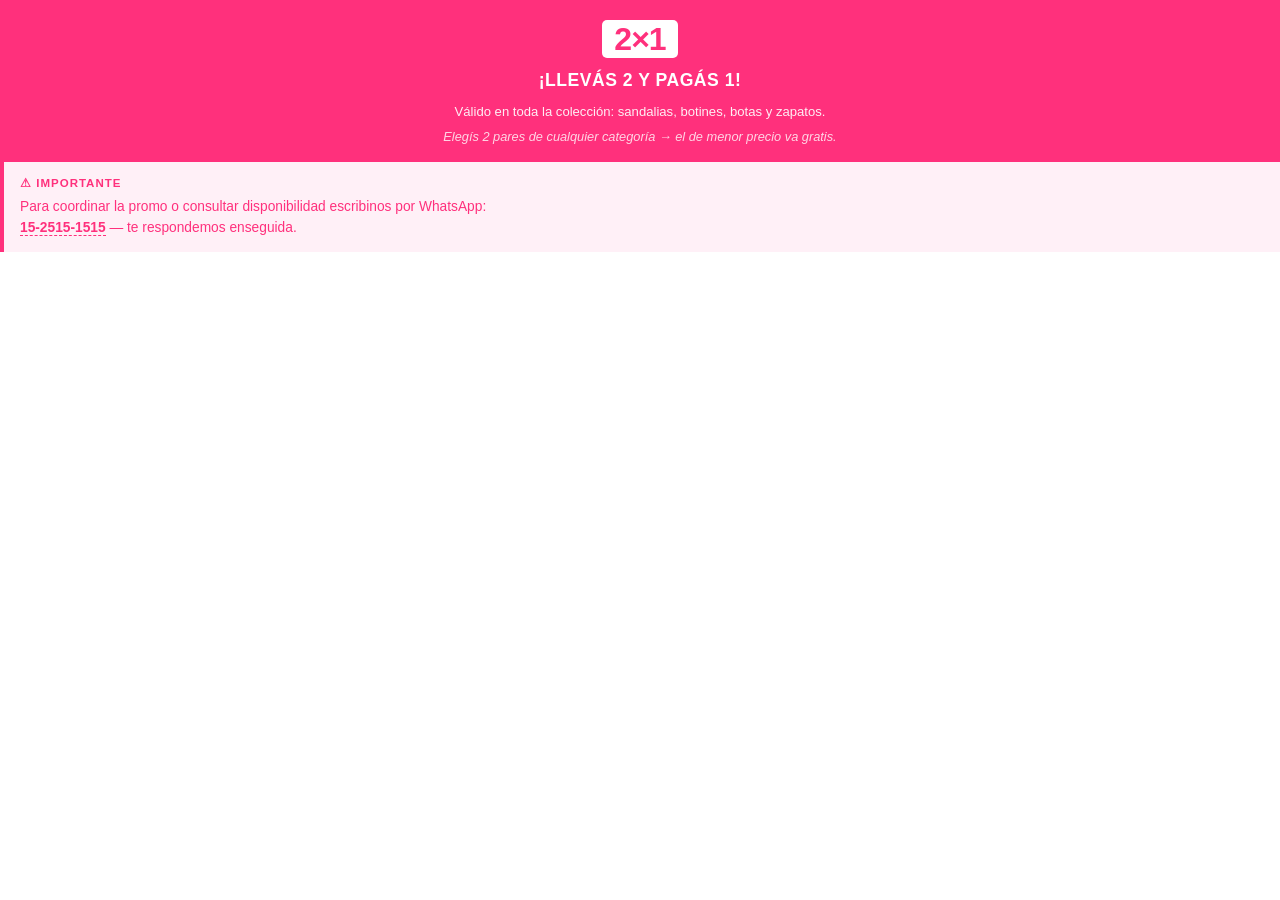
==== header/index.html @ 4be5f95c "Agregar header, talles e info como iframes independientes - header/: banner 2x1 + aviso WhatsApp (ha" ====
<!DOCTYPE html>
<html lang="es">
<head>
  <meta charset="UTF-8">
  <meta name="viewport" content="width=device-width, initial-scale=1.0">
  <title>Juanapatos — Promo</title>
  <link rel="stylesheet" href="../assets/styles.css">
</head>
<body>

  <div class="banner">
    <div class="banner__badge">2×1</div>
    <div class="banner__title">¡Llevás 2 y pagás 1!</div>
    <p class="banner__cats">Válido en toda la colección: sandalias, botines, botas y zapatos.</p>
    <p class="banner__how">Elegís 2 pares de cualquier categoría → el de menor precio va gratis.</p>
  </div>

  <div class="aviso">
    <div class="aviso__title">⚠ Importante</div>
    <p class="aviso__body">
      Para coordinar la promo o consultar disponibilidad escribinos por WhatsApp:<br>
      <a href="https://wa.me/5491125151515">15-2515-1515</a> — te respondemos enseguida.
    </p>
  </div>

</body>
</html>
---- assets/styles.css ----
*, *::before, *::after { box-sizing: border-box; margin: 0; padding: 0; }

:root {
  --pink:       #FF307C;
  --pink-light: #EF99FF;
  --white:      #ffffff;
  --black:      #000000;
  --gray:       #444444;
  --bg-soft:    #FFF0F7;
  --bg-row:     #FFF7FB;
}

body {
  font-family: -apple-system, BlinkMacSystemFont, 'Segoe UI', Arial, sans-serif;
  font-size: 14px;
  color: var(--black);
  background: var(--white);
  line-height: 1.5;
}

/* ===== PROMO BANNER (header) ===== */
.banner {
  background: var(--pink);
  color: var(--white);
  text-align: center;
  padding: 1.25rem 1rem 1rem;
}
.banner__badge {
  display: inline-block;
  background: var(--white);
  color: var(--pink);
  font-size: 2rem;
  font-weight: 900;
  line-height: 1;
  padding: 0.2rem 0.8rem;
  border-radius: 5px;
  margin-bottom: 0.55rem;
  letter-spacing: -1px;
}
.banner__title {
  font-size: 1.1rem;
  font-weight: 800;
  text-transform: uppercase;
  letter-spacing: 0.5px;
  margin-bottom: 0.55rem;
}
.banner__cats {
  font-size: 0.82rem;
  opacity: 0.92;
  margin-bottom: 0.3rem;
}
.banner__how {
  font-size: 0.8rem;
  opacity: 0.8;
  font-style: italic;
}

/* ===== AVISO ===== */
.aviso {
  background: var(--bg-soft);
  border-left: 4px solid var(--pink);
  padding: 0.8rem 1rem;
}
.aviso__title {
  font-size: 0.72rem;
  font-weight: 800;
  text-transform: uppercase;
  letter-spacing: 1px;
  color: var(--pink);
  margin-bottom: 0.25rem;
}
.aviso__body {
  font-size: 0.86rem;
  color: var(--pink);
  line-height: 1.55;
}
.aviso__body a {
  color: var(--pink);
  font-weight: 700;
  text-decoration: none;
  border-bottom: 1px dashed var(--pink);
}

/* ===== TALLES ===== */
.talles-wrap { padding: 0.85rem 1rem; }

.talles-intro {
  font-size: 0.86rem;
  color: var(--gray);
  line-height: 1.55;
  margin-bottom: 0.8rem;
}

.talles-img {
  display: block;
  width: 100%;
  max-width: 320px;
  margin: 0 auto 0.9rem;
  border-radius: 5px;
  border: 1px solid #FFD6EB;
}

/* Table cells */
.tabla { width: 100%; font-family: sans-serif; }
.tabla__header {
  display: flex;
  justify-content: space-around;
  background: var(--pink);
  color: var(--white);
  font-weight: 700;
  font-size: 0.82rem;
  letter-spacing: 0.5px;
}
.tabla__header div { padding: 7px 0; }
.tabla__row {
  display: flex;
  justify-content: space-around;
  border-top: 1px solid var(--pink);
}
.tabla__row:nth-child(even) { background: var(--bg-row); }
.tabla__cell { padding: 7px 8px; width: 50%; font-size: 0.88rem; }
.tabla__cell + .tabla__cell { border-left: 1px solid var(--pink); }

/* ===== INFO / PAGO ===== */
.info-wrap { padding: 0.85rem 1rem; }

.info-item {
  display: flex;
  align-items: center;
  gap: 0.7rem;
  padding: 0.6rem 0.75rem;
  border-radius: 7px;
  background: var(--bg-soft);
  margin-bottom: 0.45rem;
}
.info-item:last-child { margin-bottom: 0; }
.info-item__ico { font-size: 1.1rem; flex-shrink: 0; }
.info-item__strong {
  font-size: 0.88rem;
  font-weight: 700;
  color: var(--black);
  display: block;
  line-height: 1.25;
}
.info-item__sub {
  font-size: 0.78rem;
  color: var(--gray);
  display: block;
}
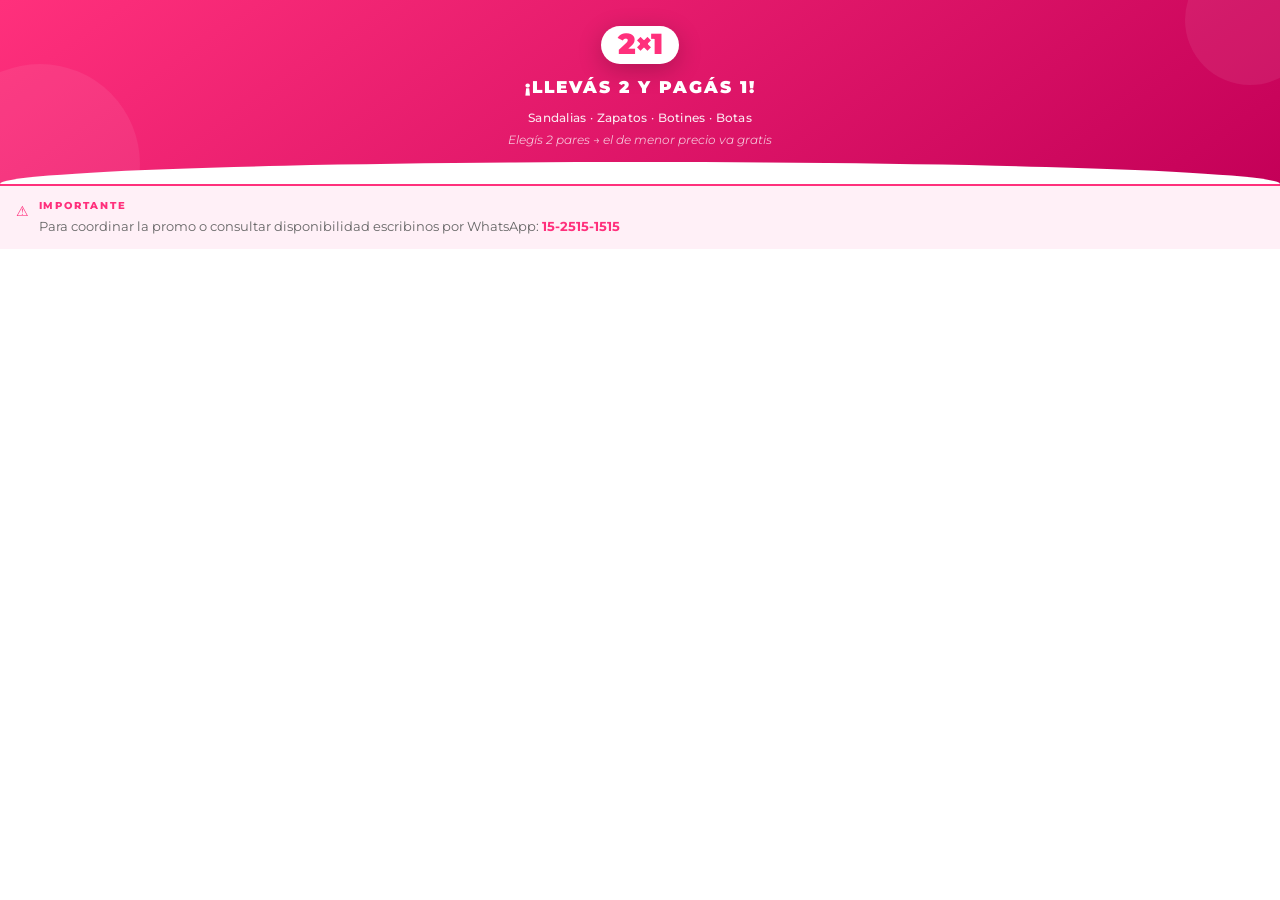
==== commit 08aed13a: "Rediseño completo: Montserrat, nueva paleta, componentes refinados - Banner con gradiente, badge pil" ====
--- a/header/index.html
+++ b/header/index.html
@@ -3,25 +3,32 @@
 <head>
   <meta charset="UTF-8">
   <meta name="viewport" content="width=device-width, initial-scale=1.0">
-  <title>Juanapatos — Promo</title>
+  <title>Juanapatos</title>
   <link rel="stylesheet" href="../assets/styles.css">
 </head>
 <body>
 
   <div class="banner">
+    <div class="banner__dot banner__dot--a"></div>
+    <div class="banner__dot banner__dot--b"></div>
     <div class="banner__badge">2×1</div>
     <div class="banner__title">¡Llevás 2 y pagás 1!</div>
-    <p class="banner__cats">Válido en toda la colección: sandalias, botines, botas y zapatos.</p>
-    <p class="banner__how">Elegís 2 pares de cualquier categoría → el de menor precio va gratis.</p>
+    <p class="banner__cats">Sandalias · Zapatos · Botines · Botas</p>
+    <p class="banner__how">Elegís 2 pares → el de menor precio va gratis</p>
+    <div class="banner__curve"></div>
   </div>
 
   <div class="aviso">
-    <div class="aviso__title">⚠ Importante</div>
-    <p class="aviso__body">
-      Para coordinar la promo o consultar disponibilidad escribinos por WhatsApp:<br>
-      <a href="https://wa.me/5491125151515">15-2515-1515</a> — te respondemos enseguida.
-    </p>
+    <i class="aviso__ico">⚠</i>
+    <div>
+      <div class="aviso__label">Importante</div>
+      <p class="aviso__text">
+        Para coordinar la promo o consultar disponibilidad escribinos por WhatsApp:
+        <a href="https://wa.me/5491125151515"><strong>15-2515-1515</strong></a>
+      </p>
+    </div>
   </div>
 
+  <script src="../assets/resize.js"></script>
 </body>
 </html>
--- a/assets/styles.css
+++ b/assets/styles.css
@@ -1,149 +1,244 @@
+@import url('https://fonts.googleapis.com/css2?family=Montserrat:ital,wght@0,400;0,500;0,600;0,700;0,800;0,900;1,400&display=swap');
+
 *, *::before, *::after { box-sizing: border-box; margin: 0; padding: 0; }
 
 :root {
-  --pink:       #FF307C;
-  --pink-light: #EF99FF;
-  --white:      #ffffff;
-  --black:      #000000;
-  --gray:       #444444;
-  --bg-soft:    #FFF0F7;
-  --bg-row:     #FFF7FB;
+  --pink:        #FF307C;
+  --pink-dark:   #c40058;
+  --pink-pale:   #FFF0F7;
+  --pink-border: #FFD6EB;
+  --text:        #1a1a1a;
+  --muted:       #666;
+  --lighter:     #999;
+  --white:       #fff;
 }
 
 body {
-  font-family: -apple-system, BlinkMacSystemFont, 'Segoe UI', Arial, sans-serif;
-  font-size: 14px;
-  color: var(--black);
+  font-family: 'Montserrat', -apple-system, BlinkMacSystemFont, sans-serif;
+  font-size: 13px;
+  color: var(--text);
   background: var(--white);
   line-height: 1.5;
-}
-
-/* ===== PROMO BANNER (header) ===== */
+  -webkit-font-smoothing: antialiased;
+}
+
+/* ══════════════════════════════
+   PROMO BANNER
+══════════════════════════════ */
 .banner {
-  background: var(--pink);
-  color: var(--white);
+  position: relative;
+  background: linear-gradient(145deg, #FF307C 0%, #c40058 100%);
+  color: #fff;
   text-align: center;
-  padding: 1.25rem 1rem 1rem;
-}
+  padding: 1.6rem 1rem 2.2rem;
+  overflow: hidden;
+}
+.banner__dot {
+  position: absolute;
+  border-radius: 50%;
+  background: rgba(255,255,255,0.07);
+  pointer-events: none;
+}
+.banner__dot--a { width: 130px; height: 130px; top: -45px; right: -35px; }
+.banner__dot--b { width: 200px; height: 200px; bottom: -80px; left: -60px; }
+
+.banner__curve {
+  position: absolute;
+  bottom: 0; left: 0; right: 0;
+  height: 22px;
+  background: var(--white);
+  border-radius: 50% 50% 0 0 / 100% 100% 0 0;
+}
+
 .banner__badge {
+  position: relative;
   display: inline-block;
-  background: var(--white);
-  color: var(--pink);
-  font-size: 2rem;
+  background: #fff;
+  color: var(--pink);
+  font-size: 1.8rem;
   font-weight: 900;
   line-height: 1;
-  padding: 0.2rem 0.8rem;
-  border-radius: 5px;
+  padding: 0.3rem 1.1rem;
+  border-radius: 50px;
+  margin-bottom: 0.7rem;
+  box-shadow: 0 6px 24px rgba(0,0,0,0.22);
+  letter-spacing: -1.5px;
+}
+.banner__title {
+  position: relative;
+  font-size: 1.05rem;
+  font-weight: 900;
+  text-transform: uppercase;
+  letter-spacing: 2px;
   margin-bottom: 0.55rem;
-  letter-spacing: -1px;
-}
-.banner__title {
-  font-size: 1.1rem;
+}
+.banner__cats {
+  position: relative;
+  font-size: 0.75rem;
+  font-weight: 500;
+  opacity: 0.9;
+  margin-bottom: 0.3rem;
+  letter-spacing: 0.3px;
+}
+.banner__how {
+  position: relative;
+  font-size: 0.72rem;
+  font-weight: 400;
+  font-style: italic;
+  opacity: 0.72;
+}
+
+/* ══════════════════════════════
+   AVISO
+══════════════════════════════ */
+.aviso {
+  display: flex;
+  gap: 0.6rem;
+  align-items: flex-start;
+  background: var(--pink-pale);
+  border-top: 2px solid var(--pink);
+  padding: 0.8rem 1rem;
+}
+.aviso__ico {
+  color: var(--pink);
+  font-style: normal;
+  font-size: 0.9rem;
+  flex-shrink: 0;
+  margin-top: 2px;
+}
+.aviso__label {
+  font-size: 0.6rem;
   font-weight: 800;
-  text-transform: uppercase;
-  letter-spacing: 0.5px;
-  margin-bottom: 0.55rem;
-}
-.banner__cats {
-  font-size: 0.82rem;
-  opacity: 0.92;
-  margin-bottom: 0.3rem;
-}
-.banner__how {
+  letter-spacing: 1.8px;
+  text-transform: uppercase;
+  color: var(--pink);
+  margin-bottom: 0.2rem;
+}
+.aviso__text {
   font-size: 0.8rem;
-  opacity: 0.8;
-  font-style: italic;
-}
-
-/* ===== AVISO ===== */
-.aviso {
-  background: var(--bg-soft);
-  border-left: 4px solid var(--pink);
-  padding: 0.8rem 1rem;
-}
-.aviso__title {
-  font-size: 0.72rem;
-  font-weight: 800;
-  text-transform: uppercase;
-  letter-spacing: 1px;
-  color: var(--pink);
-  margin-bottom: 0.25rem;
-}
-.aviso__body {
-  font-size: 0.86rem;
-  color: var(--pink);
+  color: var(--muted);
   line-height: 1.55;
 }
-.aviso__body a {
+.aviso__text a {
   color: var(--pink);
   font-weight: 700;
   text-decoration: none;
-  border-bottom: 1px dashed var(--pink);
-}
-
-/* ===== TALLES ===== */
-.talles-wrap { padding: 0.85rem 1rem; }
-
-.talles-intro {
-  font-size: 0.86rem;
-  color: var(--gray);
-  line-height: 1.55;
-  margin-bottom: 0.8rem;
+}
+
+/* ══════════════════════════════
+   ETIQUETA DE SECCIÓN
+══════════════════════════════ */
+.sec-label {
+  font-size: 0.58rem;
+  font-weight: 800;
+  letter-spacing: 2.8px;
+  text-transform: uppercase;
+  color: var(--pink);
+  padding-bottom: 0.45rem;
+  border-bottom: 1.5px solid var(--pink-border);
+  margin-bottom: 0.9rem;
+}
+
+/* ══════════════════════════════
+   GUÍA DE TALLES
+══════════════════════════════ */
+.talles-tip {
+  display: flex;
+  gap: 0.55rem;
+  align-items: flex-start;
+  background: var(--pink-pale);
+  border-radius: 8px;
+  padding: 0.65rem 0.8rem;
+  margin-bottom: 0.9rem;
+}
+.talles-tip__ico {
+  font-style: normal;
+  font-size: 0.85rem;
+  flex-shrink: 0;
+  margin-top: 1px;
+}
+.talles-tip__text {
+  font-size: 0.79rem;
+  color: var(--muted);
+  line-height: 1.6;
 }
 
 .talles-img {
   display: block;
   width: 100%;
-  max-width: 320px;
-  margin: 0 auto 0.9rem;
-  border-radius: 5px;
-  border: 1px solid #FFD6EB;
-}
-
-/* Table cells */
-.tabla { width: 100%; font-family: sans-serif; }
+  max-width: 230px;
+  margin: 0 auto 1rem;
+  border-radius: 8px;
+  box-shadow: 0 4px 22px rgba(255,48,124,0.18);
+}
+
+.tabla {
+  display: none;
+  flex-direction: column;
+  width: 100%;
+  border-radius: 10px;
+  overflow: hidden;
+  border: 1px solid var(--pink-border);
+}
 .tabla__header {
   display: flex;
-  justify-content: space-around;
-  background: var(--pink);
-  color: var(--white);
+  background: linear-gradient(90deg, var(--pink) 0%, var(--pink-dark) 100%);
+  color: #fff;
+  font-size: 0.62rem;
+  font-weight: 800;
+  letter-spacing: 2.5px;
+  text-transform: uppercase;
+}
+.tabla__header div { flex: 1; padding: 9px 12px; text-align: center; }
+.tabla__row {
+  display: flex;
+  border-top: 1px solid var(--pink-border);
+  transition: background 0.1s;
+}
+.tabla__row:nth-child(even) { background: var(--pink-pale); }
+.tabla__cell {
+  flex: 1;
+  padding: 8px 12px;
+  text-align: center;
+  font-size: 0.85rem;
+  font-weight: 500;
+}
+.tabla__cell + .tabla__cell { border-left: 1px solid var(--pink-border); }
+
+/* ══════════════════════════════
+   PAGO Y ENVÍO
+══════════════════════════════ */
+.info-item {
+  display: flex;
+  align-items: center;
+  gap: 0.9rem;
+  padding: 0.75rem 0;
+  border-bottom: 1px solid var(--pink-border);
+}
+.info-item:last-child { border-bottom: none; }
+
+.info-item__ico {
+  width: 40px;
+  height: 40px;
+  flex-shrink: 0;
+  border-radius: 50%;
+  background: linear-gradient(135deg, #FF307C 0%, #EF99FF 100%);
+  display: flex;
+  align-items: center;
+  justify-content: center;
+  font-size: 1.05rem;
+}
+
+.info-item__strong {
+  display: block;
+  font-size: 0.84rem;
   font-weight: 700;
-  font-size: 0.82rem;
-  letter-spacing: 0.5px;
-}
-.tabla__header div { padding: 7px 0; }
-.tabla__row {
-  display: flex;
-  justify-content: space-around;
-  border-top: 1px solid var(--pink);
-}
-.tabla__row:nth-child(even) { background: var(--bg-row); }
-.tabla__cell { padding: 7px 8px; width: 50%; font-size: 0.88rem; }
-.tabla__cell + .tabla__cell { border-left: 1px solid var(--pink); }
-
-/* ===== INFO / PAGO ===== */
-.info-wrap { padding: 0.85rem 1rem; }
-
-.info-item {
-  display: flex;
-  align-items: center;
-  gap: 0.7rem;
-  padding: 0.6rem 0.75rem;
-  border-radius: 7px;
-  background: var(--bg-soft);
-  margin-bottom: 0.45rem;
-}
-.info-item:last-child { margin-bottom: 0; }
-.info-item__ico { font-size: 1.1rem; flex-shrink: 0; }
-.info-item__strong {
-  font-size: 0.88rem;
-  font-weight: 700;
-  color: var(--black);
+  color: var(--text);
+  line-height: 1.3;
+}
+.info-item__sub {
   display: block;
-  line-height: 1.25;
-}
-.info-item__sub {
-  font-size: 0.78rem;
-  color: var(--gray);
-  display: block;
-}
+  font-size: 0.72rem;
+  color: var(--lighter);
+  margin-top: 2px;
+}
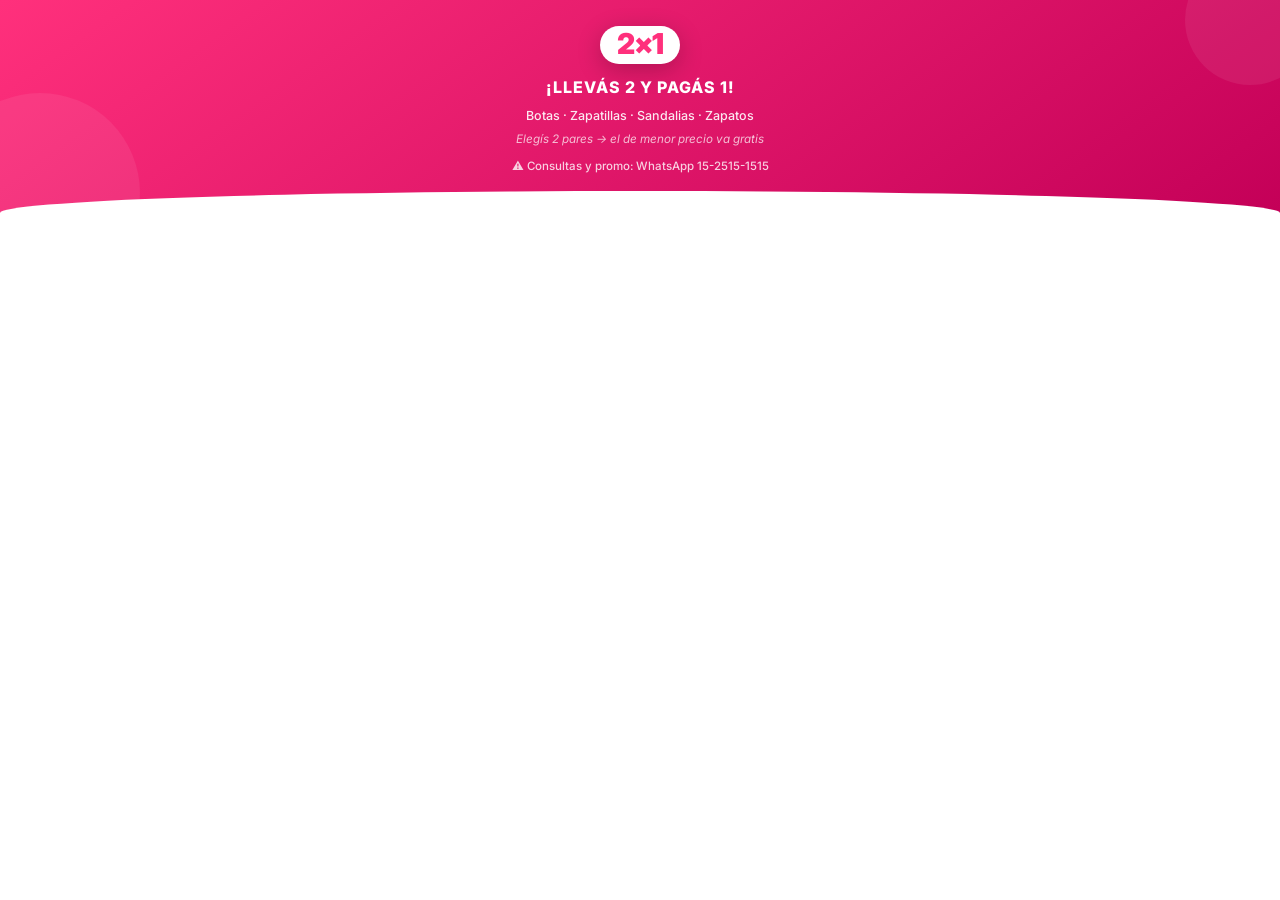
==== commit b2c7c0a3: "Refinamiento visual: font, iconos SVG, aviso integrado al banner - Font: Montserrat → Inter (más com" ====
--- a/header/index.html
+++ b/header/index.html
@@ -13,20 +13,10 @@
     <div class="banner__dot banner__dot--b"></div>
     <div class="banner__badge">2×1</div>
     <div class="banner__title">¡Llevás 2 y pagás 1!</div>
-    <p class="banner__cats">Sandalias · Zapatos · Botines · Botas</p>
+    <p class="banner__cats">Botas · Zapatillas · Sandalias · Zapatos</p>
     <p class="banner__how">Elegís 2 pares → el de menor precio va gratis</p>
+    <p class="banner__aviso">⚠ Consultas y promo: WhatsApp 15-2515-1515</p>
     <div class="banner__curve"></div>
-  </div>
-
-  <div class="aviso">
-    <i class="aviso__ico">⚠</i>
-    <div>
-      <div class="aviso__label">Importante</div>
-      <p class="aviso__text">
-        Para coordinar la promo o consultar disponibilidad escribinos por WhatsApp:
-        <a href="https://wa.me/5491125151515"><strong>15-2515-1515</strong></a>
-      </p>
-    </div>
   </div>
 
   <script src="../assets/resize.js"></script>
--- a/assets/styles.css
+++ b/assets/styles.css
@@ -1,4 +1,4 @@
-@import url('https://fonts.googleapis.com/css2?family=Montserrat:ital,wght@0,400;0,500;0,600;0,700;0,800;0,900;1,400&display=swap');
+@import url('https://fonts.googleapis.com/css2?family=Inter:wght@400;500;600;700;800;900&display=swap');
 
 *, *::before, *::after { box-sizing: border-box; margin: 0; padding: 0; }
 
@@ -14,7 +14,7 @@
 }
 
 body {
-  font-family: 'Montserrat', -apple-system, BlinkMacSystemFont, sans-serif;
+  font-family: 'Inter', -apple-system, BlinkMacSystemFont, sans-serif;
   font-size: 13px;
   color: var(--text);
   background: var(--white);
@@ -30,7 +30,7 @@
   background: linear-gradient(145deg, #FF307C 0%, #c40058 100%);
   color: #fff;
   text-align: center;
-  padding: 1.6rem 1rem 2.2rem;
+  padding: 1.6rem 1rem 2.4rem;
   overflow: hidden;
 }
 .banner__dot {
@@ -66,72 +66,41 @@
 }
 .banner__title {
   position: relative;
-  font-size: 1.05rem;
-  font-weight: 900;
+  font-size: 1rem;
+  font-weight: 800;
   text-transform: uppercase;
-  letter-spacing: 2px;
-  margin-bottom: 0.55rem;
+  letter-spacing: 1px;
+  margin-bottom: 0.5rem;
 }
 .banner__cats {
   position: relative;
-  font-size: 0.75rem;
+  font-size: 0.78rem;
   font-weight: 500;
   opacity: 0.9;
   margin-bottom: 0.3rem;
-  letter-spacing: 0.3px;
 }
 .banner__how {
   position: relative;
-  font-size: 0.72rem;
+  font-size: 0.73rem;
   font-weight: 400;
   font-style: italic;
   opacity: 0.72;
-}
-
-/* ══════════════════════════════
-   AVISO
-══════════════════════════════ */
-.aviso {
-  display: flex;
-  gap: 0.6rem;
-  align-items: flex-start;
-  background: var(--pink-pale);
-  border-top: 2px solid var(--pink);
-  padding: 0.8rem 1rem;
-}
-.aviso__ico {
-  color: var(--pink);
-  font-style: normal;
-  font-size: 0.9rem;
-  flex-shrink: 0;
-  margin-top: 2px;
-}
-.aviso__label {
-  font-size: 0.6rem;
-  font-weight: 800;
-  letter-spacing: 1.8px;
-  text-transform: uppercase;
-  color: var(--pink);
-  margin-bottom: 0.2rem;
-}
-.aviso__text {
-  font-size: 0.8rem;
-  color: var(--muted);
-  line-height: 1.55;
-}
-.aviso__text a {
-  color: var(--pink);
+  margin-bottom: 0.6rem;
+}
+.banner__aviso {
+  position: relative;
+  font-size: 0.72rem;
+  font-weight: 500;
+  opacity: 0.8;
+}
+
+/* ══════════════════════════════
+   ETIQUETA DE SECCIÓN
+══════════════════════════════ */
+.sec-label {
+  font-size: 0.63rem;
   font-weight: 700;
-  text-decoration: none;
-}
-
-/* ══════════════════════════════
-   ETIQUETA DE SECCIÓN
-══════════════════════════════ */
-.sec-label {
-  font-size: 0.58rem;
-  font-weight: 800;
-  letter-spacing: 2.8px;
+  letter-spacing: 1.2px;
   text-transform: uppercase;
   color: var(--pink);
   padding-bottom: 0.45rem;
@@ -168,8 +137,6 @@
   width: 100%;
   max-width: 230px;
   margin: 0 auto 1rem;
-  border-radius: 8px;
-  box-shadow: 0 4px 22px rgba(255,48,124,0.18);
 }
 
 .tabla {
@@ -184,16 +151,15 @@
   display: flex;
   background: linear-gradient(90deg, var(--pink) 0%, var(--pink-dark) 100%);
   color: #fff;
-  font-size: 0.62rem;
-  font-weight: 800;
-  letter-spacing: 2.5px;
+  font-size: 0.65rem;
+  font-weight: 700;
+  letter-spacing: 1px;
   text-transform: uppercase;
 }
 .tabla__header div { flex: 1; padding: 9px 12px; text-align: center; }
 .tabla__row {
   display: flex;
   border-top: 1px solid var(--pink-border);
-  transition: background 0.1s;
 }
 .tabla__row:nth-child(even) { background: var(--pink-pale); }
 .tabla__cell {
@@ -218,15 +184,14 @@
 .info-item:last-child { border-bottom: none; }
 
 .info-item__ico {
-  width: 40px;
-  height: 40px;
+  width: 22px;
+  height: 22px;
   flex-shrink: 0;
-  border-radius: 50%;
-  background: linear-gradient(135deg, #FF307C 0%, #EF99FF 100%);
-  display: flex;
-  align-items: center;
-  justify-content: center;
-  font-size: 1.05rem;
+  stroke: var(--pink);
+  fill: none;
+  stroke-width: 1.75;
+  stroke-linecap: round;
+  stroke-linejoin: round;
 }
 
 .info-item__strong {
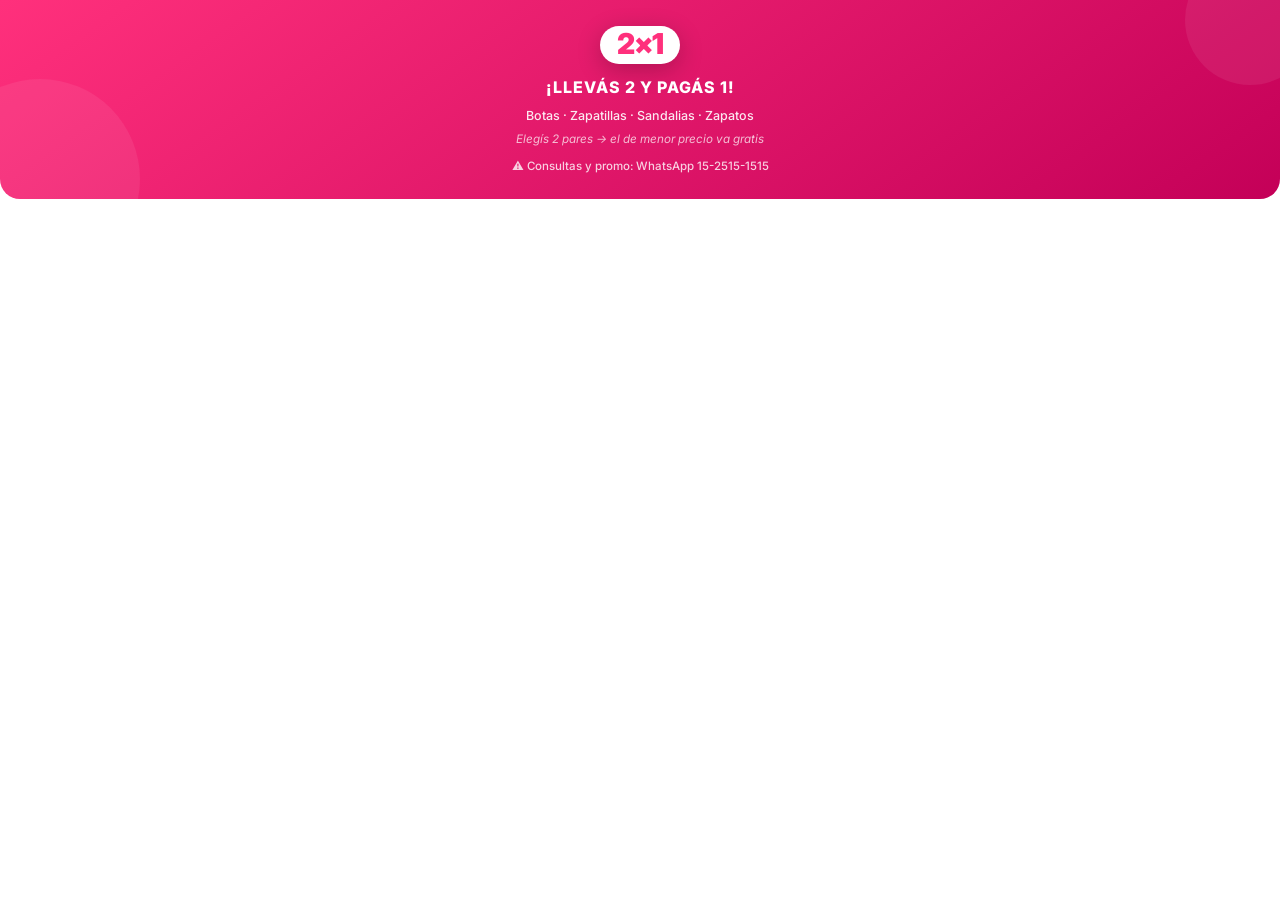
==== commit 6200b7dc: "Header: curva → border-radius 20px en esquinas inferiores Co-Authored-By: Claude Sonnet 4.6 <noreply" ====
--- a/header/index.html
+++ b/header/index.html
@@ -16,7 +16,6 @@
     <p class="banner__cats">Botas · Zapatillas · Sandalias · Zapatos</p>
     <p class="banner__how">Elegís 2 pares → el de menor precio va gratis</p>
     <p class="banner__aviso">⚠ Consultas y promo: WhatsApp 15-2515-1515</p>
-    <div class="banner__curve"></div>
   </div>
 
   <script src="../assets/resize.js"></script>
--- a/assets/styles.css
+++ b/assets/styles.css
@@ -30,8 +30,9 @@
   background: linear-gradient(145deg, #FF307C 0%, #c40058 100%);
   color: #fff;
   text-align: center;
-  padding: 1.6rem 1rem 2.4rem;
+  padding: 1.6rem 1rem 1.5rem;
   overflow: hidden;
+  border-radius: 0 0 20px 20px;
 }
 .banner__dot {
   position: absolute;
@@ -42,13 +43,6 @@
 .banner__dot--a { width: 130px; height: 130px; top: -45px; right: -35px; }
 .banner__dot--b { width: 200px; height: 200px; bottom: -80px; left: -60px; }
 
-.banner__curve {
-  position: absolute;
-  bottom: 0; left: 0; right: 0;
-  height: 22px;
-  background: var(--white);
-  border-radius: 50% 50% 0 0 / 100% 100% 0 0;
-}
 
 .banner__badge {
   position: relative;
